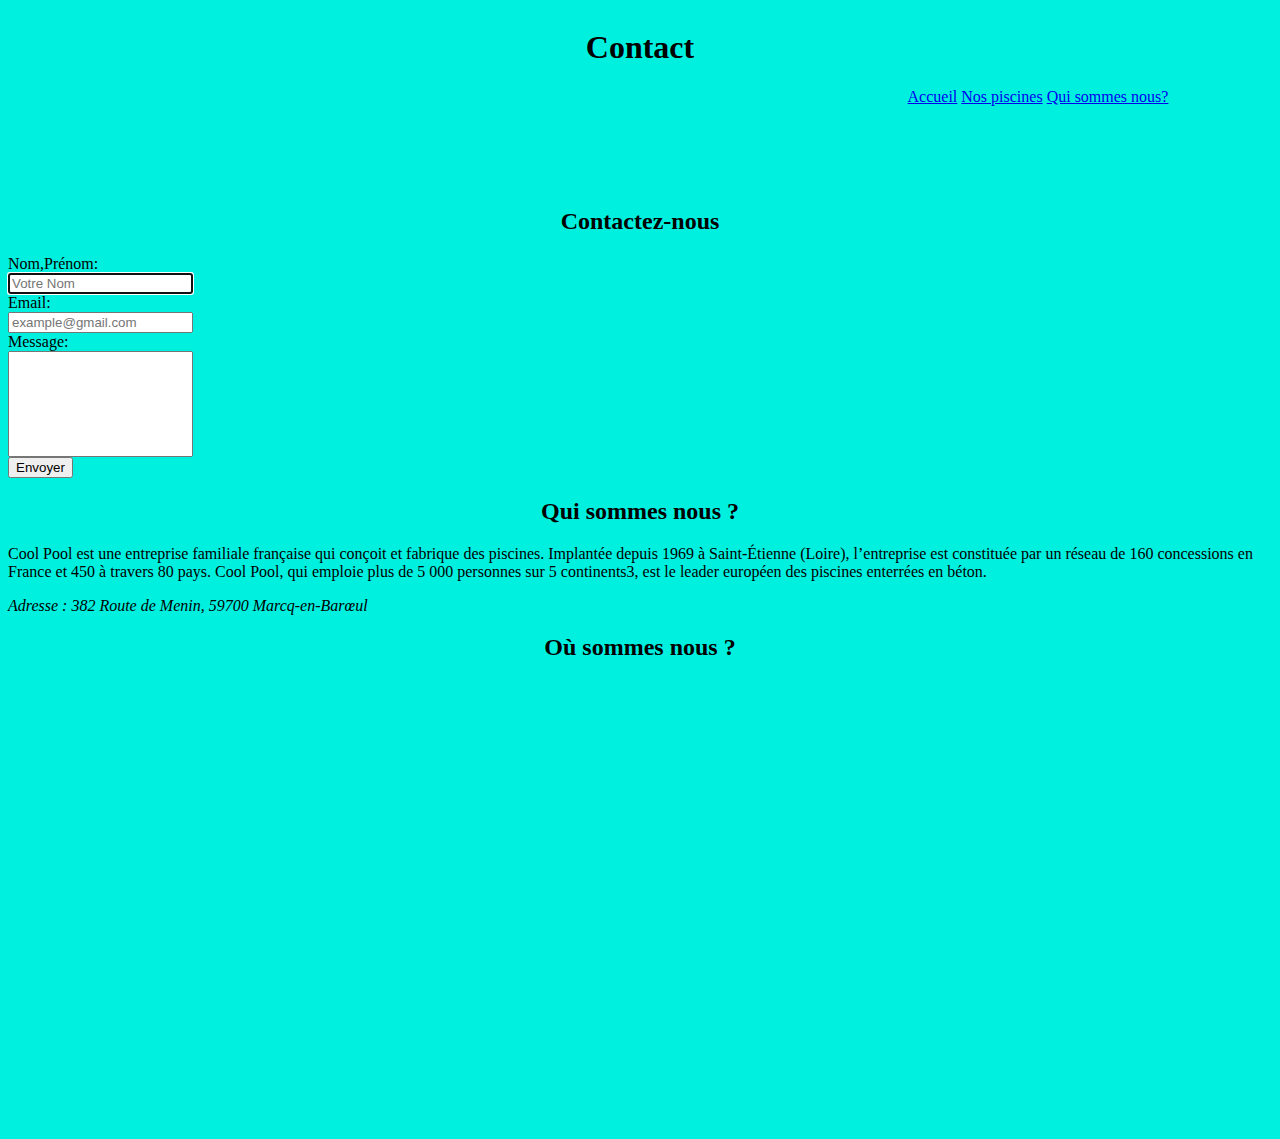
==== contact.html @ d6253726 "finish to add css" ====
<!DOCTYPE html>
<html>

<head>
  <link rel="stylesheet" href="contact.css">
    <meta charset="utf-8">
    <title>Contact</title>
</head>

<body>
    <img class="logo"src="https://www.coolpool.fr/wp-content/uploads/2016/05/Logo-CoolPool_P%C3%AFcto.png" alt="">
    <header>
        <h1>Contact</h1>
        <nav>
            <ul>
                <li><a class="acceuil" href="file:///home/oumar/sites/prod/piscine/index.html">Accueil</a></li>
                <li><a class="nospiscine" href="file:///home/oumar/sites/prod/piscine/NosPiscines.html">Nos piscines</a></li>
                <li><a class="nous" href="file:///home/oumar/sites/prod/piscine/contact.html">Qui sommes nous?</a></li>
            </ul>
        </nav>
    </header>
    <section>
        <h2>Contactez-nous</h2>
        <form class="formulaire" action="index.html" method="post">
            Nom,Prénom: <input type="text" placeholder="Votre Nom" autofocus/> Email: <input type="email" placeholder="example@gmail.com" autofocus/> Message:
            <input class="texte"type="text" name="" value="">
            <button type="button" name="button">Envoyer</button>
        </form>
    </section>
    <section>
        <h2>Qui sommes nous ?</h2>
        <p>Cool Pool est une entreprise familiale française qui conçoit et fabrique des piscines. Implantée depuis 1969 à Saint-Étienne (Loire), l’entreprise est constituée par un réseau de 160 concessions en France et 450 à travers 80 pays. Cool Pool, qui
            emploie plus de 5 000 personnes sur 5 continents3, est le leader européen des piscines enterrées en béton.</p>
        <address class="adresse">
Adresse : 382 Route de Menin, 59700 Marcq-en-Barœul
</address>
    </section>
    <section>
        <h2>Où sommes nous ?</h2>
        <map>
  <iframe src="https://www.google.com/maps/embed?pb=!1m14!1m8!1m3!1d11974.745900987175!2d2.1228198!3d41.380896!3m2!1i1024!2i768!4f13.1!3m3!1m2!1s0x0%3A0x44f65330fe1b04b9!2sCamp+Nou!5e0!3m2!1sfr!2sfr!4v1491555544250" width="600" height="450" frameborder="0" style="border:0" allowfullscreen></iframe>
</map>
    </section>
</body>

</html>
---- contact.css ----
body {
  background-color: #00F0E0;
}

header {
  text-align: center;
}

.logo {
  width: 100px;
  display: block;
  margin-left: auto;
  margin-right: auto;
}

nav{
  height: 100px;
  width: 600px;
  position: relative;
  left : 710px;
}


li {
  display: inline;
  list-style: none;
}
.acceuil ,.nospiscine ,.nous {
  display: inline-block;
}

.logo {
  width: 400px;
  display: block;
  margin-left: auto;
  margin-right: auto;
}

form {
  display: block;
}
input {
  display: block;
}

.texte {
  height: 100px;
}


h2 {
  text-align: center;
}

iframe {
  display: block;
  margin-left: auto;
  margin-right: auto;
}
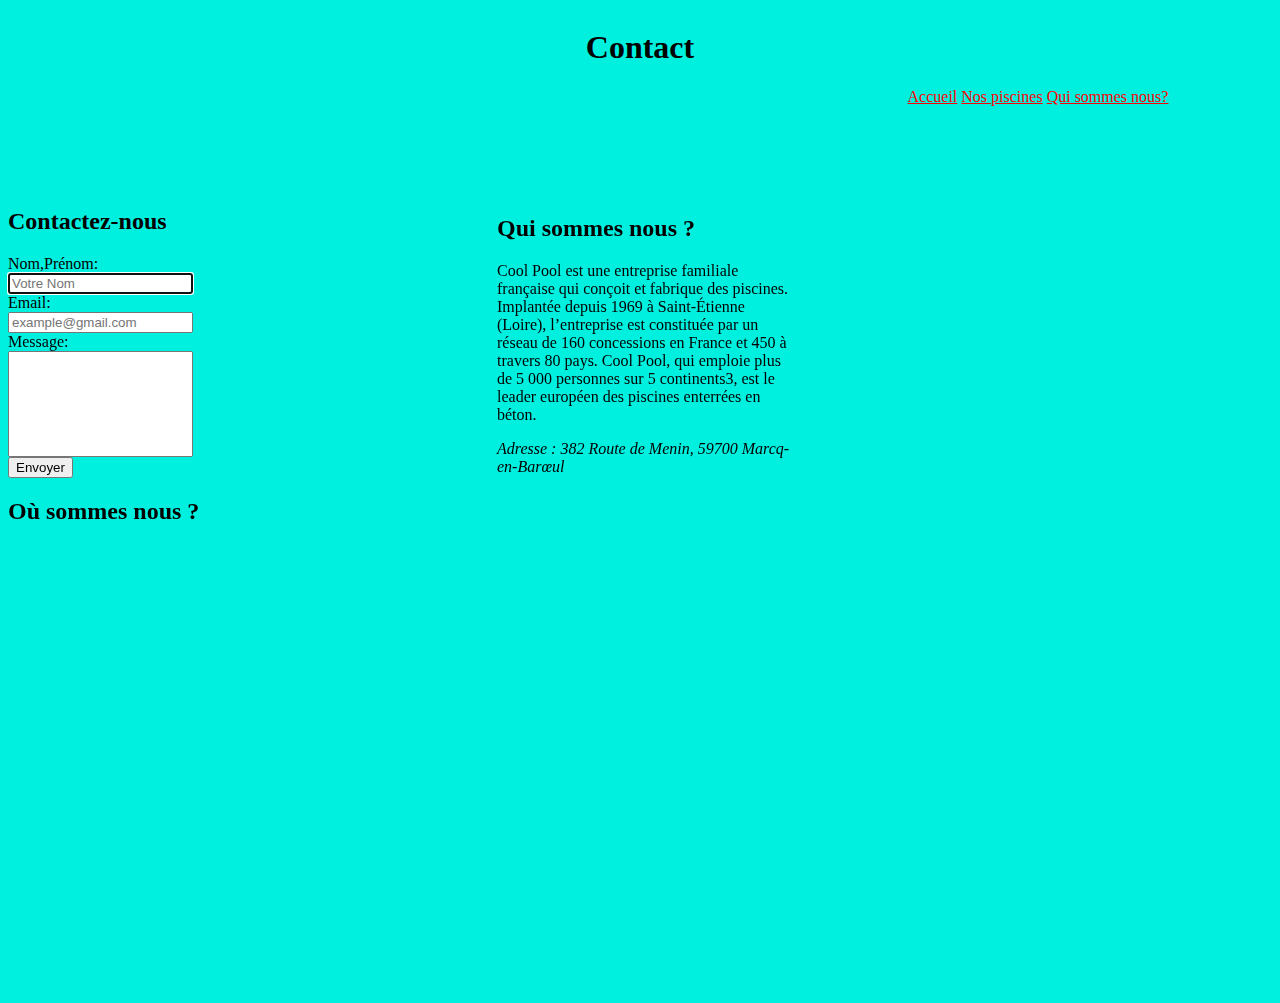
==== commit a97cd3ab: "Add responsive tablette" ====
--- a/contact.html
+++ b/contact.html
@@ -19,7 +19,7 @@
             </ul>
         </nav>
     </header>
-    <section>
+    <section class="contact">
         <h2>Contactez-nous</h2>
         <form class="formulaire" action="index.html" method="post">
             Nom,Prénom: <input type="text" placeholder="Votre Nom" autofocus/> Email: <input type="email" placeholder="example@gmail.com" autofocus/> Message:
@@ -27,7 +27,7 @@
             <button type="button" name="button">Envoyer</button>
         </form>
     </section>
-    <section>
+    <section class="qui">
         <h2>Qui sommes nous ?</h2>
         <p>Cool Pool est une entreprise familiale française qui conçoit et fabrique des piscines. Implantée depuis 1969 à Saint-Étienne (Loire), l’entreprise est constituée par un réseau de 160 concessions en France et 450 à travers 80 pays. Cool Pool, qui
             emploie plus de 5 000 personnes sur 5 continents3, est le leader européen des piscines enterrées en béton.</p>
--- a/contact.css
+++ b/contact.css
@@ -19,7 +19,9 @@
   position: relative;
   left : 710px;
 }
-
+a {
+  color: red;
+}
 
 li {
   display: inline;
@@ -48,12 +50,70 @@
 }
 
 
-h2 {
+/*h2 {
   text-align: center;
+}*/
+.contact {
+  display: inline-block;
 }
 
+.qui {
+  display: inline-block;
+  width: 300px;
+  margin-left: 300px;
+}
 iframe {
   display: block;
   margin-left: auto;
   margin-right: auto;
 }
+@media (max-width: 393px) {
+
+  .logo {
+    width: 30%;
+    display: block;
+    margin-left: auto;
+    margin-right: auto;
+  }
+
+a {
+  color: #B22222;
+}
+nav{
+  height: 100%;
+  width: 40%;
+  position: relative;
+  left : 60%;
+}
+.contact {
+display: block;
+}
+
+.qui {
+
+  margin: auto 0 auto 1em;
+  width: 200px;
+display: block;
+}
+iframe {
+  width: 90%;
+}
+}
+
+@media (min-width: 394px) and (max-width: 991px) {
+  body {
+    background-color: #00F0E0;
+  }
+
+  header {
+    text-align: center;
+  }
+  nav{
+    height: 100px;
+    width: 80%;
+    position: relative;
+    left : 20%;
+}
+.logo {
+  width: 60%;
+}
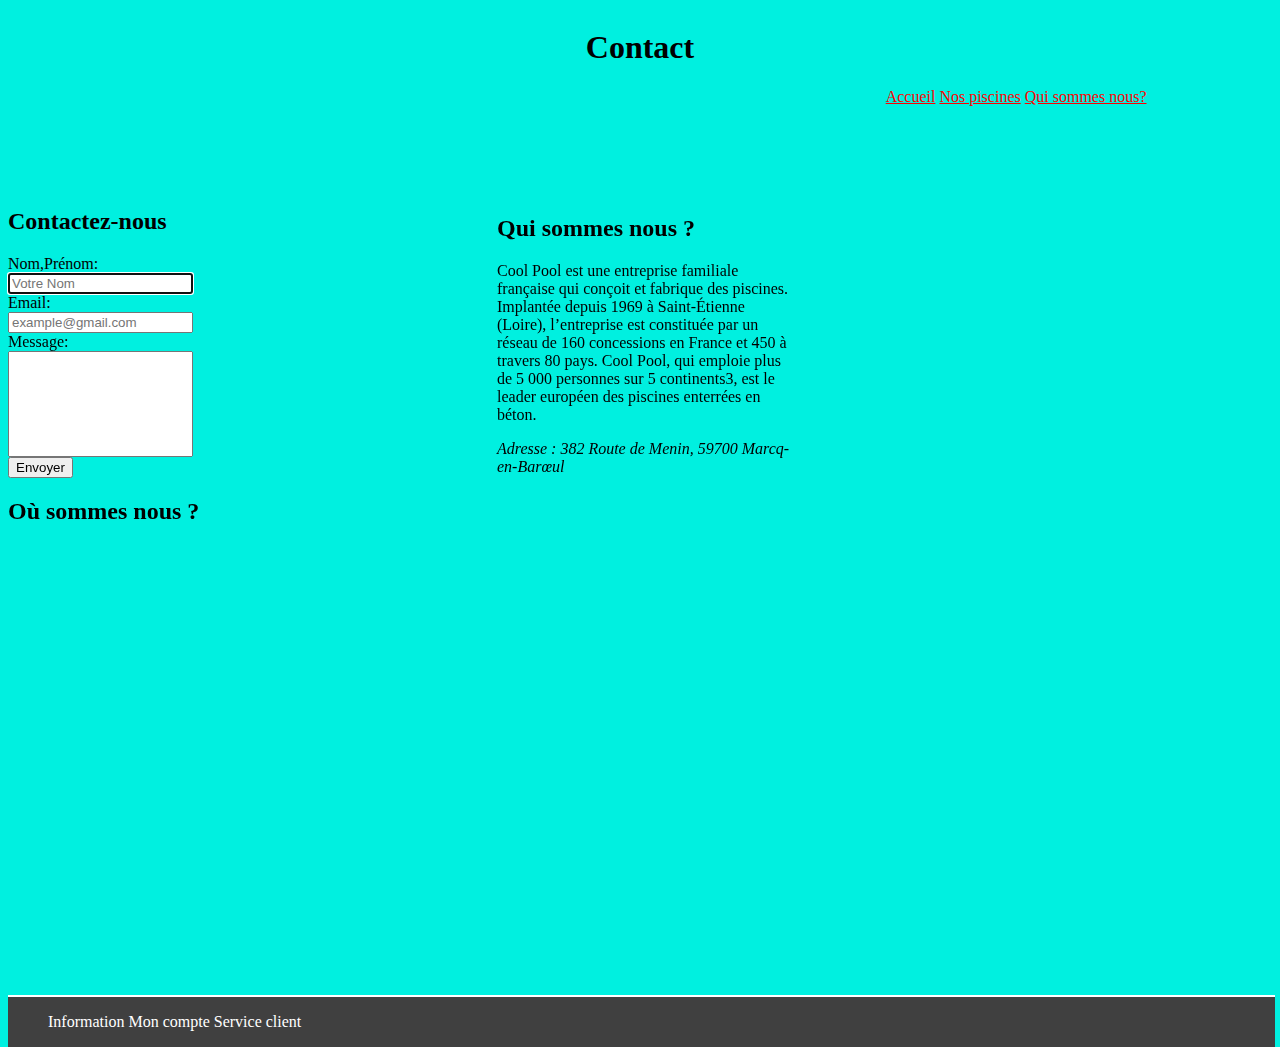
==== commit 00605708: "add color footer" ====
--- a/contact.html
+++ b/contact.html
@@ -13,9 +13,9 @@
         <h1>Contact</h1>
         <nav>
             <ul>
-                <li><a class="acceuil" href="file:///home/oumar/sites/prod/piscine/index.html">Accueil</a></li>
-                <li><a class="nospiscine" href="file:///home/oumar/sites/prod/piscine/NosPiscines.html">Nos piscines</a></li>
-                <li><a class="nous" href="file:///home/oumar/sites/prod/piscine/contact.html">Qui sommes nous?</a></li>
+              <li><a class="acceuil" href="index.html">Accueil</a></li>
+              <li><a class="nospiscine" href="NosPiscines.html">Nos piscines</a></li>
+              <li><a class="nous" href="contact.html">Qui sommes nous?</a></li>
             </ul>
         </nav>
     </header>
@@ -41,6 +41,14 @@
   <iframe src="https://www.google.com/maps/embed?pb=!1m14!1m8!1m3!1d11974.745900987175!2d2.1228198!3d41.380896!3m2!1i1024!2i768!4f13.1!3m3!1m2!1s0x0%3A0x44f65330fe1b04b9!2sCamp+Nou!5e0!3m2!1sfr!2sfr!4v1491555544250" width="600" height="450" frameborder="0" style="border:0" allowfullscreen></iframe>
 </map>
     </section>
+    <footer>
+      <ul class="footer">
+        <li>Information</li>
+        <li>Mon compte</li>
+        <li>Service client</li>
+      </ul>
+    </footer>
+
 </body>
 
 </html>
--- a/contact.css
+++ b/contact.css
@@ -15,7 +15,7 @@
 
 nav{
   height: 100px;
-  width: 600px;
+  width: 44%;
   position: relative;
   left : 710px;
 }
@@ -67,6 +67,14 @@
   margin-left: auto;
   margin-right: auto;
 }
+footer {
+  color: white;
+position:absolute;
+width:99%;
+background: #404040 ;
+border-top: 2px solid #FFFFFF;
+}
+
 @media (max-width: 393px) {
 
   .logo {
